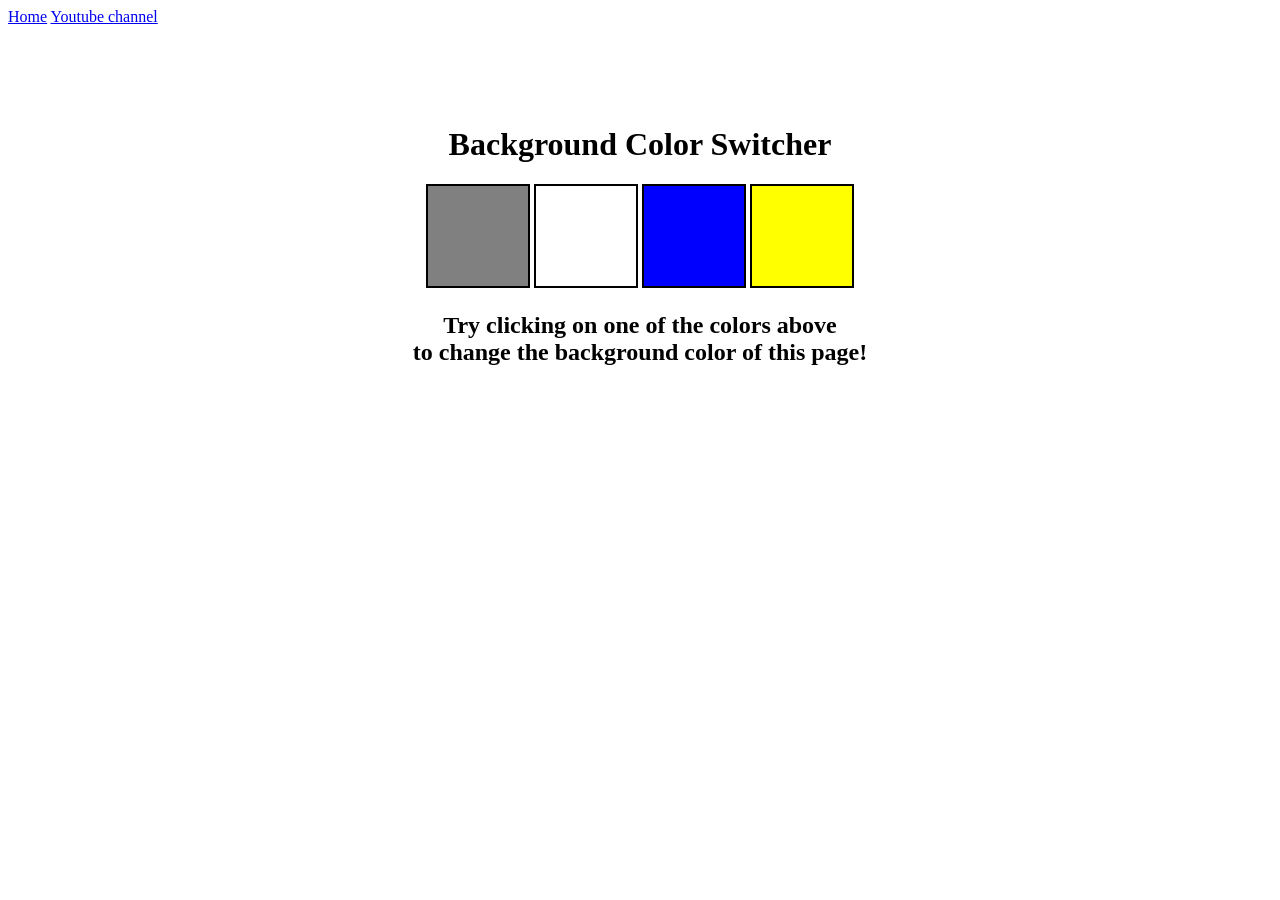
==== Background-Color-Change/index.html @ f1b3d63d "Uploading background-color-switcher javascript program" ====
<!DOCTYPE html>
<html lang="en">
  <head>
    <meta charset="UTF-8" />
    <meta name="viewport" content="width=device-width, initial-scale=1.0" />
    <meta http-equiv="X-UA-Compatible" content="ie=edge" />
    <link rel="stylesheet" href="style.css" />
    <link rel="stylesheet" href="../styles.css" />
    <title>JavaScript Background Color Switcher</title>
  </head>
  <body>
    <nav>
      <a href="/" aria-current="page">Home</a>
      <a target="_blank" href="https://www.youtube.com/@chaiaurcode"
        >Youtube channel</a
      >
    </nav>
    <div class="canvas">
      <h1>Background Color Switcher</h1>
      <span class="button" id="grey"></span>
      <span class="button" id="white"></span>
      <span class="button" id="blue"></span>
      <span class="button" id="yellow"></span>
      <h2>
        Try clicking on one of the colors above
        <span>to change the background color of this page!</span>
      </h2>
    </div>
    <script src="script.js"></script>
  </body>
</html>
---- Background-Color-Change/style.css ----
html {
  margin: 0;
}

span {
  display: block;
}
.canvas {
  margin: 100px auto 100px;
  width: 80%;
  text-align: center;
}

.button {
  width: 100px;
  height: 100px;
  border: solid black 2px;
  display: inline-block;
}

#grey {
  background: grey;
}

#white {
  background: white;
}
#blue {
  background: blue;
}
#yellow {
  background: yellow;
}
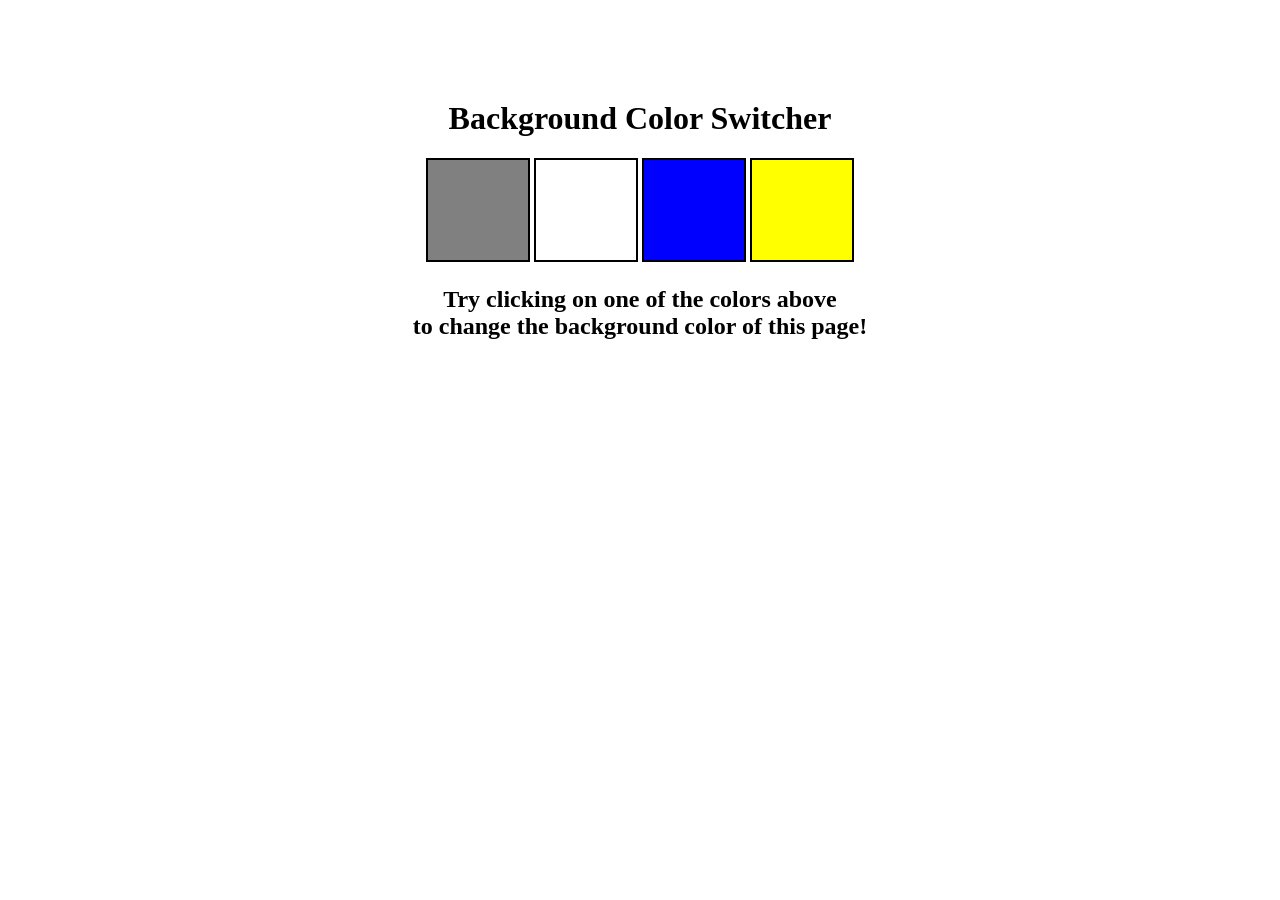
==== commit e259cbd9: "updated" ====
--- a/Background-Color-Change/index.html
+++ b/Background-Color-Change/index.html
@@ -5,16 +5,9 @@
     <meta name="viewport" content="width=device-width, initial-scale=1.0" />
     <meta http-equiv="X-UA-Compatible" content="ie=edge" />
     <link rel="stylesheet" href="style.css" />
-    <link rel="stylesheet" href="../styles.css" />
     <title>JavaScript Background Color Switcher</title>
   </head>
   <body>
-    <nav>
-      <a href="/" aria-current="page">Home</a>
-      <a target="_blank" href="https://www.youtube.com/@chaiaurcode"
-        >Youtube channel</a
-      >
-    </nav>
     <div class="canvas">
       <h1>Background Color Switcher</h1>
       <span class="button" id="grey"></span>
